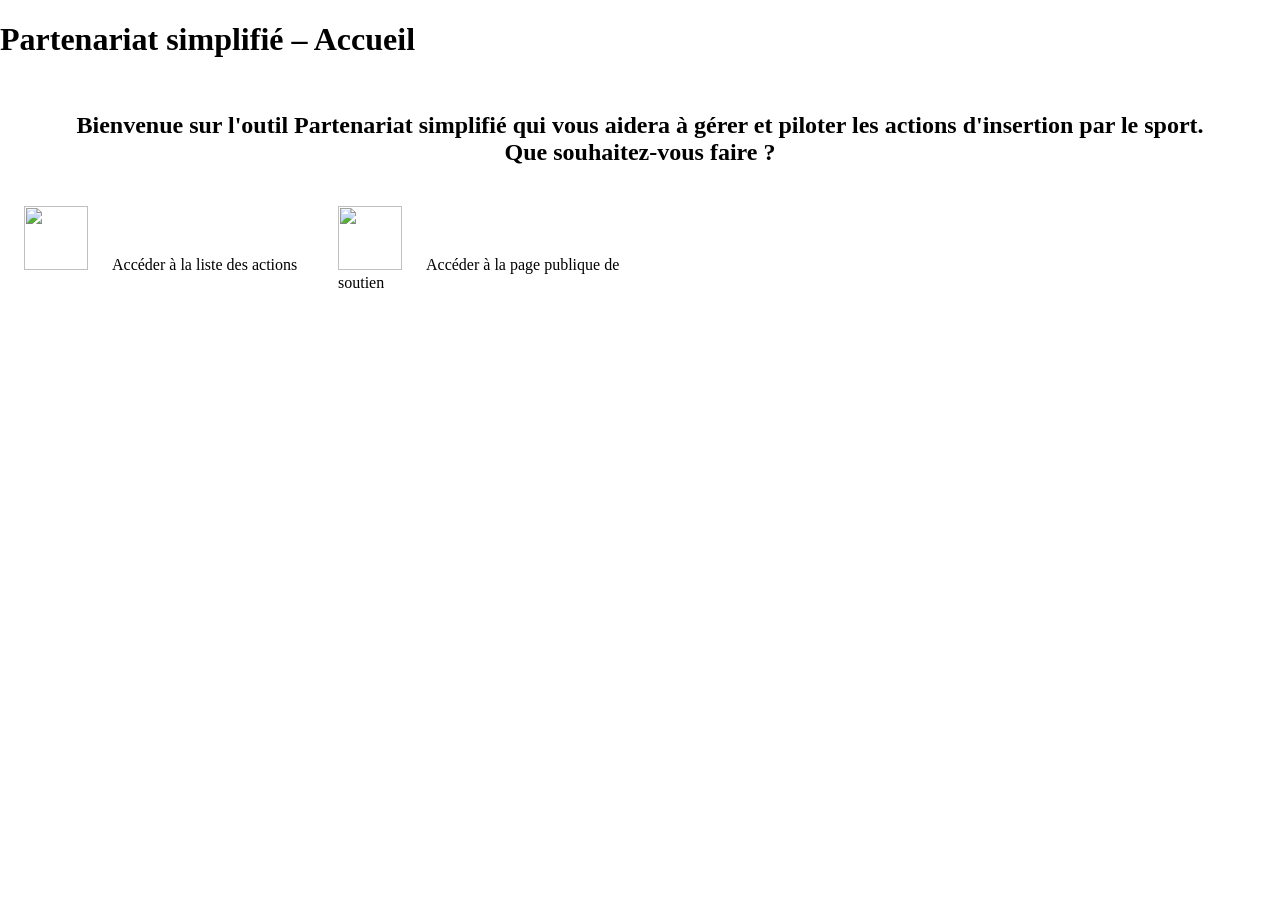
==== page-accueil.html @ c102cded "feat: remplacer l'en-tête propre par le bandeau commun" ====
<!doctype html>
<html lang="fr">
  <head>
    <meta charset="utf-8">
    <meta name="viewport" content="width=device-width, initial-scale=1">
    <title>Partenariat simplifié</title>
    <script src="https://docs.getgrist.com/grist-plugin-api.js"></script>
    <script src="https://hantaranui.github.io/Bandeau_France-Travail/bandeau.js" data-titre="Accueil"></script>
    <link href="https://cdn.francetravail.fr/studio/design-system/css/styles.css" rel="stylesheet">
    <script src="https://cdn.francetravail.fr/webco/v1/ft-autoloader.js" fetchpriority="high"></script>
    <style>
/* Toutes nos classes portent le prefixe « home- » : le design system est charge
   avant cette feuille, et reprendre un de ses noms (header, card, title...) nous
   ferait heriter de ses regles sans le voir. */

body {
  margin: 0;
  min-height: 100vh;
  background: var(--ft-color-background-layout-body);
  color: var(--ft-color-text-content-default);
}

.home-main {
  padding: 2rem 1.5rem;
}

/* Police, taille et graisse viennent de .t2 : on ne regle que la largeur, calee
   sur la grille des cartes, l'ecart avec elles et l'encre des autres titres. */
.home-intro {
  max-width: 80rem;
  margin: 0 auto 2.5rem;
  text-align: center;
  color: var(--ft-color-text-content-strong);
}

/* Quatre vignettes par ligne, remplies depuis la gauche : les entrees a venir
   prendront les places libres sans deplacer les premieres. Les vignettes sont le
   composant Card link tel quel (illustration a gauche, titre a droite) : la
   grille ne regle que leur nombre par ligne et la largeur totale. */
.home-cards {
  display: grid;
  grid-template-columns: repeat(4, minmax(0, 1fr));
  gap: 1.5rem;
  max-width: 80rem;
  margin: 0 auto;
}

/* Le composant ne laisse que .75rem entre sa decoration et son texte, ecart
   prevu pour une petite icone : a cote d'une illustration de 64 px, le titre
   paraissait colle. */
.home-cards .ds-card-link-body {
  padding-left: 1.25rem;
}

/* La ligne d'etat n'existe pas chez le design system. Elle herite de l'encre du
   corps de carte, qu'il passe au gris quand la carte est desactivee. */
.home-card-status {
  margin-top: .5rem;
  font-size: .875rem;
}
.home-card-status:empty { display: none; }

/* Panneau de configuration : il remplace les cartes le temps du reglage, sur le
   meme fond blanc qu'elles. */
.home-config {
  max-width: 64rem;
  margin: 0 auto;
  padding: 1.5rem;
  background: var(--ft-color-background-neutral-light);
  border: 1px solid var(--ft-color-border-neutral-default);
  border-radius: .5rem;
}

.home-config-title {
  color: var(--ft-color-text-content-strong);
}

.home-config-help {
  color: var(--ft-color-text-content-weak);
}

.home-config-field {
  margin-bottom: 1rem;
}

.home-config-actions {
  display: flex;
  flex-wrap: wrap;
  gap: .75rem;
  margin-top: 1.5rem;
}

/* Sous cette largeur, quatre cartes en ligne n'auraient plus la place pour
   leur titre a cote de l'illustration. */
@media (max-width: 1000px) {
  .home-cards { grid-template-columns: repeat(2, minmax(0, 1fr)); }
}

@media (max-width: 600px) {
  .home-main { padding: 1.5rem 1rem; }
  .home-cards { grid-template-columns: 1fr; gap: 1rem; }
  .home-config { padding: 1rem; }
}
</style>
  </head>
  <body class="outil-agent">
    <!-- Titre principal visible seulement des lecteurs d'écran : le bandeau commun n'a pas de h1. -->
    <h1 class="sr-only">Partenariat simplifié – Accueil</h1>

    <main class="home-main">
      <h2 class="t2 home-intro" id="intro">Bienvenue sur l'outil Partenariat simplifié qui vous aidera à gérer et piloter les actions d'insertion par le sport.<br>Que souhaitez-vous faire ?</h2>
      <nav class="home-cards" id="cards" aria-label="Accès rapides">
        <a class="ds-card-link ds-card-link-lg" id="card-dashboard" target="_top">
          <span class="ds-card-link-decoration">
            <img src="https://cdn.francetravail.fr/studio/design-system/illustrations/spots/dashboard.svg" width="64" height="64" alt="">
          </span>
          <span class="ds-card-link-body">
            <span class="ds-card-link-title">Accéder à la liste des actions</span>
            <span class="home-card-status" id="status-dashboard"></span>
          </span>
          <span aria-hidden="true" class="icon icon-chevron-r"></span>
        </a>
        <a class="ds-card-link ds-card-link-lg" id="card-soutien" target="_top">
          <span class="ds-card-link-decoration">
            <img src="https://cdn.francetravail.fr/studio/design-system/illustrations/spots/handshake.svg" width="64" height="64" alt="">
          </span>
          <span class="ds-card-link-body">
            <span class="ds-card-link-title">Accéder à la page publique de soutien</span>
            <span class="home-card-status" id="status-soutien"></span>
          </span>
          <span aria-hidden="true" class="icon icon-chevron-r"></span>
        </a>
      </nav>

      <section class="home-config" id="config" hidden aria-labelledby="config-title">
        <h2 class="t2 home-config-title" id="config-title">Cible des cartes</h2>
        <p class="home-config-help" id="config-help">Choisissez la page du document qu'ouvre chaque carte, puis cliquez sur « Enregistrer » ci-dessous et sur le bouton « Enregistrer » que Grist affiche en haut du widget. Sans ce second clic, le choix n'est pas conservé et les éditeurs n'ont pas leurs liens.</p>
        <form id="config-form">
          <div class="home-config-field">
            <label class="form-label" for="config-dashboard">Accéder à la liste des actions</label>
            <select class="form-control" id="config-dashboard"></select>
          </div>
          <div class="home-config-field">
            <label class="form-label" for="config-soutien">Accéder à la page publique de soutien</label>
            <select class="form-control" id="config-soutien"></select>
          </div>
          <div class="home-config-actions">
            <button class="btn btn-primary" type="submit"><span class="btn-content">Enregistrer</span></button>
            <button class="btn btn-secondary" type="button" id="config-cancel"><span class="btn-content">Annuler</span></button>
          </div>
        </form>
      </section>
    </main>

    <script>
"use strict";

// Le widget vit dans une iframe d'une autre origine que Grist, et l'API plugin
// n'offre aucune methode pour changer de page. Chaque carte est donc un vrai lien
// en target="_top", dont l'adresse est construite ici a l'execution : l'hote et
// l'identifiant du document ne sont connus que du document lui-meme, et le depot
// etant public, aucun des deux ne doit y figurer.

// Le nom par defaut est celui de la page dans le document livre. Il ne sert que
// tant que personne n'a choisi de cible, et seulement pour qui voit les noms des
// pages : un proprietaire, pas un editeur a acces partiel (voir resolveTarget).
// Sur une copie fraiche, un proprietaire doit donc enregistrer la configuration
// une fois pour que les editeurs aient leurs liens.
const TARGETS = [
  {key: "dashboard", defaultName: "Dashboard"},
  {key: "soutien", defaultName: "Page publique"},
];

const state = {
  loaded: false,
  pagesKnown: true,
  pages: [],
  docUrl: null,
  options: null,
};

// Le jeton d'acces renvoie l'adresse de l'API du document, seule source fiable de
// son adresse : window.top.location est illisible depuis une autre origine, et
// document.referrer peut etre reduit a l'origine seule. Le prefixe eventuel
// d'organisation (« /o/<equipe> ») est conserve tel quel.
//
// Grist lit le chemin par paires cle/valeur. Sans le mot « doc », il prend
// l'identifiant pour la cle et ce qui suit pour le nom du document : dans
// « /<id>/p/38 », « p » devenait ce nom, le numero de page etait perdu et Grist
// ouvrait sa page par defaut.
function docUrlFromBaseUrl(baseUrl) {
  const match = /^(https?:\/\/[^?#]*?)\/api\/docs\/([^/?#]+)\/?$/.exec(String(baseUrl || ""));
  return match ? `${match[1]}/doc/${match[2]}` : null;
}

// Grist renvoie ses tables par colonnes. L'adresse d'une page (« /p/<n> ») porte
// le numero de sa vue, et non celui de la ligne de _grist_Pages.
function listPages(pagesTable, viewsTable) {
  const names = new Map();
  (viewsTable.id || []).forEach((id, i) => names.set(id, viewsTable.name[i]));
  return (pagesTable.id || [])
    .map((_, i) => ({id: pagesTable.viewRef[i], name: names.get(pagesTable.viewRef[i]), pos: pagesTable.pagePos[i]}))
    .filter((page) => typeof page.name === "string")
    .sort((a, b) => a.pos - b.pos)
    .map(({id, name}) => ({id, name}));
}

// Le numero de vue survit aux renommages comme aux copies du document ; le nom
// ne sert que de repli, quand la page choisie a ete supprimee puis recreee.
//
// Le numero est aussi la seule donnee sure chez qui n'a qu'un acces partiel :
// Grist efface le nom de toute page portant un widget sur une table que
// l'utilisateur ne peut pas lire, mais garde son numero. Un editeur sans droit
// sur la table des actions voit donc la page du tableau de bord sans nom. Et si
// la liste des pages est illisible, on se fie au numero enregistre plutot que de
// desactiver la carte.
function resolveTarget(option, pages, defaultName, pagesKnown = true) {
  const choice = option && typeof option === "object" ? option : {};
  const savedName = typeof choice.pageName === "string" ? choice.pageName.trim() : "";
  const id = Number(choice.pageId);
  if (Number.isInteger(id) && id > 0) {
    const byId = pages.find((page) => page.id === id);
    if (byId) {
      const name = byId.name || savedName;
      return {page: {id, name}, wanted: name || defaultName};
    }
    if (!pagesKnown) return {page: {id, name: savedName}, wanted: savedName || defaultName};
  }
  const wanted = savedName || defaultName;
  const byName = pages.find((page) => page.name && page.name.trim() === wanted);
  return {page: byName || null, wanted};
}

function buildLinks(options, pages, docUrl, pagesKnown = true) {
  return TARGETS.map(({key, defaultName}) => {
    const {page, wanted} = resolveTarget(options && options[key], pages, defaultName, pagesKnown);
    let problem = null;
    if (!page) problem = "page";
    else if (!docUrl) problem = "document";
    return {key, pageName: wanted, url: problem ? null : `${docUrl}/p/${page.id}`, problem};
  });
}

function statusMessage(link) {
  // Une liste illisible vient le plus souvent des regles d'acces, qui la
  // refusent aux editeurs meme quand le widget a l'acces complet : c'est alors
  // la configuration enregistree par un proprietaire qui manque.
  if (link.problem === "page" && !state.pagesKnown) {
    return "Cible non enregistrée : un propriétaire du document doit la choisir dans la configuration du widget, qui demande l'accès complet.";
  }
  // Des noms effaces signalent un lecteur a acces partiel : il ne peut ni
  // retrouver la page par son nom, ni enregistrer la cible lui-meme.
  if (link.problem === "page" && state.pages.some((page) => !page.name)) {
    return "Cible non enregistrée : un propriétaire du document doit la choisir dans la configuration du widget.";
  }
  if (link.problem === "page") return `Page « ${link.pageName} » introuvable dans ce document.`;
  if (link.problem === "document") return "Adresse du document indisponible.";
  return "";
}

function render() {
  // Avant la premiere lecture du document, une carte sans cible n'est pas encore
  // une erreur : on n'affiche rien plutot qu'un « introuvable » fugace.
  const links = state.loaded ? buildLinks(state.options, state.pages, state.docUrl, state.pagesKnown) : [];
  for (const {key} of TARGETS) {
    const link = links.find((item) => item.key === key);
    const card = document.getElementById(`card-${key}`);
    if (link && link.url) card.setAttribute("href", link.url);
    else card.removeAttribute("href");
    // Seule une cible introuvable desactive la carte : pendant le chargement,
    // elle garde son aspect normal pour ne pas clignoter.
    card.classList.toggle("ds-card-link-disabled", Boolean(link && !link.url));
    document.getElementById(`status-${key}`).textContent = link ? statusMessage(link) : "";
  }
}

// Le panneau ne s'ouvre que par le bouton « Ouvrir la configuration » de Grist,
// reserve a qui peut modifier le document : les lecteurs n'en voient rien.
function openConfig() {
  for (const {key, defaultName} of TARGETS) {
    const select = document.getElementById(`config-${key}`);
    select.innerHTML = "";
    // Chaque liste presente la page que la carte vise deja, trouvee par son
    // numero ou par son nom par defaut : enregistrer fige alors son numero, seul
    // repere que voient les editeurs a acces partiel. Une liste sans page
    // retrouvee demande un choix explicite plutot que d'enregistrer du vide.
    const {page} = resolveTarget(state.options && state.options[key], state.pages, defaultName);
    if (!page) {
      const invite = makeOption("", "Choisir une page");
      invite.disabled = true;
      select.appendChild(invite);
    }
    for (const item of state.pages) {
      select.appendChild(makeOption(String(item.id), item.name || `Page n° ${item.id}`));
    }
    select.value = page ? String(page.id) : "";
  }
  // Un editeur a acces partiel ne recoit pas la liste des pages : les listes
  // resteraient vides sans qu'il sache pourquoi.
  document.getElementById("config-help").textContent = state.pages.length
    ? "Choisissez la page du document qu'ouvre chaque carte, puis cliquez sur « Enregistrer » ci-dessous et sur le bouton « Enregistrer » que Grist affiche en haut du widget. Sans ce second clic, le choix n'est pas conservé et les éditeurs n'ont pas leurs liens."
    : "Vos droits ne permettent pas de lire la liste des pages du document : ouvrez cette configuration en tant que propriétaire.";

  // Le texte d'accueil part avec les cartes : sa question n'a pas de sens
  // au-dessus du formulaire.
  document.getElementById("intro").hidden = true;
  document.getElementById("cards").hidden = true;
  document.getElementById("config").hidden = false;
  document.getElementById("config-dashboard").focus();
}

function closeConfig() {
  document.getElementById("config").hidden = true;
  document.getElementById("intro").hidden = false;
  document.getElementById("cards").hidden = false;
}

// textContent et non innerHTML : un nom de page vient du document et peut
// contenir n'importe quoi.
function makeOption(value, label) {
  const option = document.createElement("option");
  option.value = value;
  option.textContent = label;
  return option;
}

async function saveConfig(event) {
  event.preventDefault();
  const options = {};
  for (const {key} of TARGETS) {
    const id = document.getElementById(`config-${key}`).value;
    const page = state.pages.find((item) => String(item.id) === id);
    // Le nom est garde avec le numero pour le cas ou la page serait supprimee
    // puis recreee : le numero change alors, pas le nom.
    if (page) options[key] = {pageId: page.id, pageName: page.name};
  }
  await grist.setOptions(options);
  closeConfig();
}

async function load() {
  // Lire la liste des pages suppose l'acces complet : avec un acces limite a une
  // table, les tables de metadonnees sont refusees.
  try {
    const [pagesTable, viewsTable] = await Promise.all([
      grist.docApi.fetchTable("_grist_Pages"),
      grist.docApi.fetchTable("_grist_Views"),
    ]);
    state.pages = listPages(pagesTable, viewsTable);
  } catch (error) {
    console.warn("Pages du document illisibles :", error);
    state.pagesKnown = false;
  }
  try {
    const {baseUrl} = await grist.docApi.getAccessToken({readOnly: true});
    state.docUrl = docUrlFromBaseUrl(baseUrl);
  } catch (error) {
    console.warn("Adresse du document indisponible :", error);
  }
  state.loaded = true;
  render();
}

document.getElementById("config-form").addEventListener("submit", saveConfig);
document.getElementById("config-cancel").addEventListener("click", closeConfig);

grist.ready({requiredAccess: "full", onEditOptions: openConfig});
grist.onOptions((options) => {
  state.options = options;
  render();
});
load();
</script>
  </body>
</html>
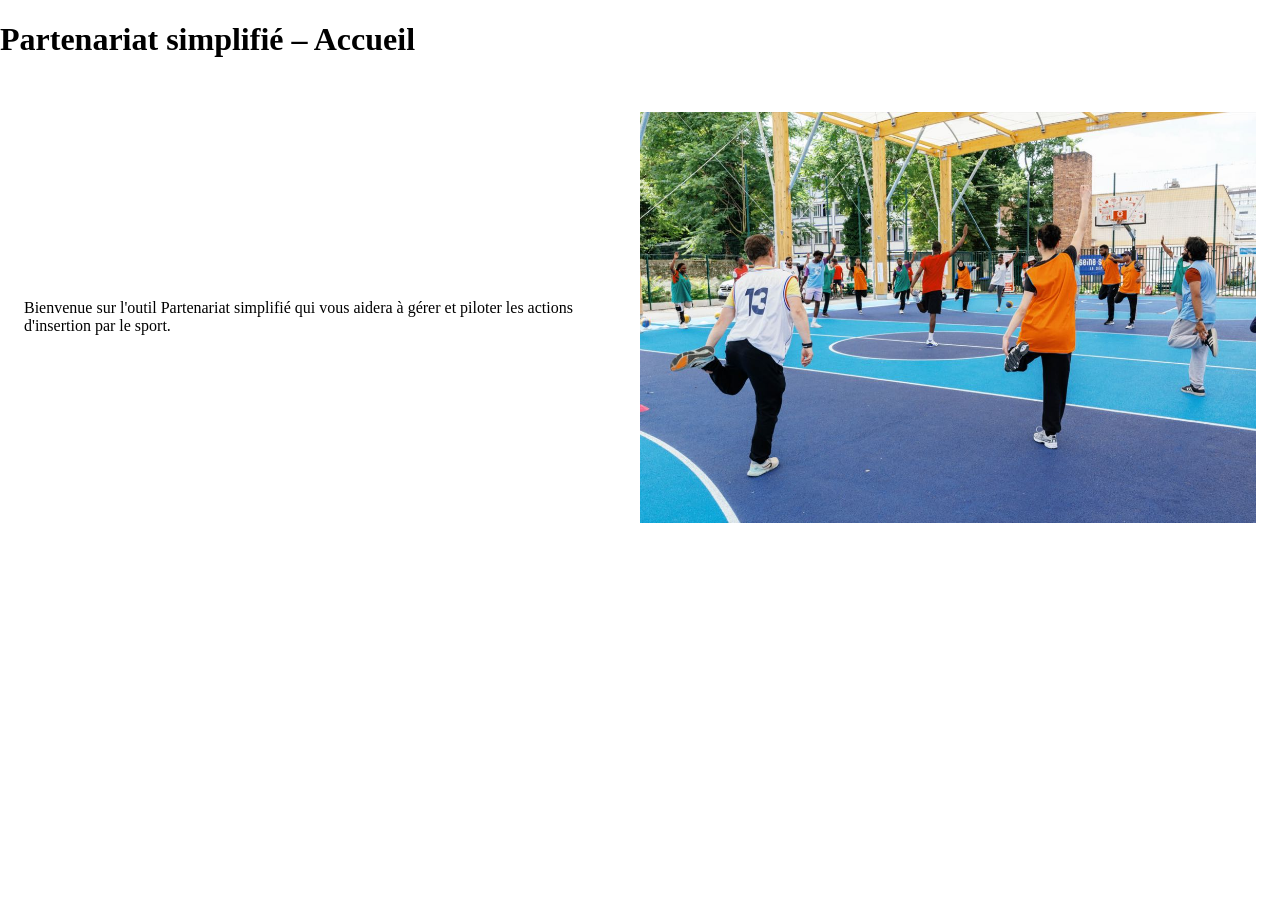
==== commit 8420f992: "feat: nouvelle page d'accueil sans cartes, texte et photo (fournie par le chef de projet)" ====
--- a/page-accueil.html
+++ b/page-accueil.html
@@ -5,7 +5,7 @@
     <meta name="viewport" content="width=device-width, initial-scale=1">
     <title>Partenariat simplifié</title>
     <script src="https://docs.getgrist.com/grist-plugin-api.js"></script>
-    <script src="https://hantaranui.github.io/Bandeau_France-Travail/bandeau.js" data-titre="Accueil"></script>
+    <script src="https://hantaranui.github.io/Bandeau_France-Travail/bandeau.js" data-titre="Partenariat simplifié"></script>
     <link href="https://cdn.francetravail.fr/studio/design-system/css/styles.css" rel="stylesheet">
     <script src="https://cdn.francetravail.fr/webco/v1/ft-autoloader.js" fetchpriority="high"></script>
     <style>
@@ -13,10 +13,14 @@
    avant cette feuille, et reprendre un de ses noms (header, card, title...) nous
    ferait heriter de ses regles sans le voir. */
 
+/* Fond et couleur du texte vont ensemble : si seul le fond etait pose, un texte
+   clair herite d'un theme sombre de Grist deviendrait illisible sur le blanc.
+   Sous « outil-agent », --ft-color-background-layout-body est bleu pale : le
+   blanc vient de --ft-color-background-neutral-light. */
 body {
   margin: 0;
   min-height: 100vh;
-  background: var(--ft-color-background-layout-body);
+  background: var(--ft-color-background-neutral-light);
   color: var(--ft-color-text-content-default);
 }
 
@@ -24,82 +28,48 @@
   padding: 2rem 1.5rem;
 }
 
-/* Police, taille et graisse viennent de .t2 : on ne regle que la largeur, calee
-   sur la grille des cartes, l'ecart avec elles et l'encre des autres titres. */
-.home-intro {
-  max-width: 80rem;
-  margin: 0 auto 2.5rem;
-  text-align: center;
-  color: var(--ft-color-text-content-strong);
-}
-
-/* Quatre vignettes par ligne, remplies depuis la gauche : les entrees a venir
-   prendront les places libres sans deplacer les premieres. Les vignettes sont le
-   composant Card link tel quel (illustration a gauche, titre a droite) : la
-   grille ne regle que leur nombre par ligne et la largeur totale. */
-.home-cards {
+/* Une colonne : le texte d'abord, la photo dessous (meme ordre que dans le HTML,
+   donc meme ordre de lecture au clavier et au lecteur d'ecran). */
+.home-content {
   display: grid;
-  grid-template-columns: repeat(4, minmax(0, 1fr));
-  gap: 1.5rem;
+  grid-template-columns: 1fr;
+  gap: var(--ft-spacer-m2);
+  align-items: center;
   max-width: 80rem;
   margin: 0 auto;
 }
 
-/* Le composant ne laisse que .75rem entre sa decoration et son texte, ecart
-   prevu pour une petite icone : a cote d'une illustration de 64 px, le titre
-   paraissait colle. */
-.home-cards .ds-card-link-body {
-  padding-left: 1.25rem;
-}
-
-/* La ligne d'etat n'existe pas chez le design system. Elle herite de l'encre du
-   corps de carte, qu'il passe au gris quand la carte est desactivee. */
-.home-card-status {
-  margin-top: .5rem;
-  font-size: .875rem;
-}
-.home-card-status:empty { display: none; }
-
-/* Panneau de configuration : il remplace les cartes le temps du reglage, sur le
-   meme fond blanc qu'elles. */
-.home-config {
-  max-width: 64rem;
-  margin: 0 auto;
-  padding: 1.5rem;
-  background: var(--ft-color-background-neutral-light);
-  border: 1px solid var(--ft-color-border-neutral-default);
-  border-radius: .5rem;
-}
-
-.home-config-title {
+/* Police, taille et graisse viennent de .t1 : on ne regle que l'encre, l'alignement
+   et la marge basse que .t1 ajoute (l'ecart vient du gap de la grille). */
+.home-intro {
+  margin: 0;
+  text-align: left;
   color: var(--ft-color-text-content-strong);
 }
 
-.home-config-help {
-  color: var(--ft-color-text-content-weak);
+/* Petit ecran : hauteur limitee, photo recadree au centre. */
+.home-photo {
+  display: block;
+  width: 100%;
+  max-width: 100%;
+  height: auto;
+  aspect-ratio: 16 / 9;
+  object-fit: cover;
+  object-position: 50% 50%;
 }
 
-.home-config-field {
-  margin-bottom: 1rem;
-}
-
-.home-config-actions {
-  display: flex;
-  flex-wrap: wrap;
-  gap: .75rem;
-  margin-top: 1.5rem;
-}
-
-/* Sous cette largeur, quatre cartes en ligne n'auraient plus la place pour
-   leur titre a cote de l'illustration. */
-@media (max-width: 1000px) {
-  .home-cards { grid-template-columns: repeat(2, minmax(0, 1fr)); }
+/* 768 px est le point « md » du design system. Deux colonnes de meme largeur ;
+   la photo reprend son rapport d'origine, sans recadrage. */
+@media (min-width: 768px) {
+  .home-content {
+    grid-template-columns: repeat(2, minmax(0, 1fr));
+    gap: var(--ft-spacer-l1);
+  }
+  .home-photo { aspect-ratio: auto; }
 }
 
 @media (max-width: 600px) {
   .home-main { padding: 1.5rem 1rem; }
-  .home-cards { grid-template-columns: 1fr; gap: 1rem; }
-  .home-config { padding: 1rem; }
 }
 </style>
   </head>
@@ -108,268 +78,20 @@
     <h1 class="sr-only">Partenariat simplifié – Accueil</h1>
 
     <main class="home-main">
-      <h2 class="t2 home-intro" id="intro">Bienvenue sur l'outil Partenariat simplifié qui vous aidera à gérer et piloter les actions d'insertion par le sport.<br>Que souhaitez-vous faire ?</h2>
-      <nav class="home-cards" id="cards" aria-label="Accès rapides">
-        <a class="ds-card-link ds-card-link-lg" id="card-dashboard" target="_top">
-          <span class="ds-card-link-decoration">
-            <img src="https://cdn.francetravail.fr/studio/design-system/illustrations/spots/dashboard.svg" width="64" height="64" alt="">
-          </span>
-          <span class="ds-card-link-body">
-            <span class="ds-card-link-title">Accéder à la liste des actions</span>
-            <span class="home-card-status" id="status-dashboard"></span>
-          </span>
-          <span aria-hidden="true" class="icon icon-chevron-r"></span>
-        </a>
-        <a class="ds-card-link ds-card-link-lg" id="card-soutien" target="_top">
-          <span class="ds-card-link-decoration">
-            <img src="https://cdn.francetravail.fr/studio/design-system/illustrations/spots/handshake.svg" width="64" height="64" alt="">
-          </span>
-          <span class="ds-card-link-body">
-            <span class="ds-card-link-title">Accéder à la page publique de soutien</span>
-            <span class="home-card-status" id="status-soutien"></span>
-          </span>
-          <span aria-hidden="true" class="icon icon-chevron-r"></span>
-        </a>
-      </nav>
-
-      <section class="home-config" id="config" hidden aria-labelledby="config-title">
-        <h2 class="t2 home-config-title" id="config-title">Cible des cartes</h2>
-        <p class="home-config-help" id="config-help">Choisissez la page du document qu'ouvre chaque carte, puis cliquez sur « Enregistrer » ci-dessous et sur le bouton « Enregistrer » que Grist affiche en haut du widget. Sans ce second clic, le choix n'est pas conservé et les éditeurs n'ont pas leurs liens.</p>
-        <form id="config-form">
-          <div class="home-config-field">
-            <label class="form-label" for="config-dashboard">Accéder à la liste des actions</label>
-            <select class="form-control" id="config-dashboard"></select>
-          </div>
-          <div class="home-config-field">
-            <label class="form-label" for="config-soutien">Accéder à la page publique de soutien</label>
-            <select class="form-control" id="config-soutien"></select>
-          </div>
-          <div class="home-config-actions">
-            <button class="btn btn-primary" type="submit"><span class="btn-content">Enregistrer</span></button>
-            <button class="btn btn-secondary" type="button" id="config-cancel"><span class="btn-content">Annuler</span></button>
-          </div>
-        </form>
-      </section>
+      <div class="home-content">
+        <p class="t1 home-intro">Bienvenue sur l'outil Partenariat simplifié qui vous aidera à gérer et piloter les actions d'insertion par le sport.</p>
+        <img class="home-photo" src="photo-accueil.jpg" alt="" width="1200" height="800">
+      </div>
     </main>
 
     <script>
 "use strict";
 
-// Le widget vit dans une iframe d'une autre origine que Grist, et l'API plugin
-// n'offre aucune methode pour changer de page. Chaque carte est donc un vrai lien
-// en target="_top", dont l'adresse est construite ici a l'execution : l'hote et
-// l'identifiant du document ne sont connus que du document lui-meme, et le depot
-// etant public, aucun des deux ne doit y figurer.
-
-// Le nom par defaut est celui de la page dans le document livre. Il ne sert que
-// tant que personne n'a choisi de cible, et seulement pour qui voit les noms des
-// pages : un proprietaire, pas un editeur a acces partiel (voir resolveTarget).
-// Sur une copie fraiche, un proprietaire doit donc enregistrer la configuration
-// une fois pour que les editeurs aient leurs liens.
-const TARGETS = [
-  {key: "dashboard", defaultName: "Dashboard"},
-  {key: "soutien", defaultName: "Page publique"},
-];
-
-const state = {
-  loaded: false,
-  pagesKnown: true,
-  pages: [],
-  docUrl: null,
-  options: null,
-};
-
-// Le jeton d'acces renvoie l'adresse de l'API du document, seule source fiable de
-// son adresse : window.top.location est illisible depuis une autre origine, et
-// document.referrer peut etre reduit a l'origine seule. Le prefixe eventuel
-// d'organisation (« /o/<equipe> ») est conserve tel quel.
-//
-// Grist lit le chemin par paires cle/valeur. Sans le mot « doc », il prend
-// l'identifiant pour la cle et ce qui suit pour le nom du document : dans
-// « /<id>/p/38 », « p » devenait ce nom, le numero de page etait perdu et Grist
-// ouvrait sa page par defaut.
-function docUrlFromBaseUrl(baseUrl) {
-  const match = /^(https?:\/\/[^?#]*?)\/api\/docs\/([^/?#]+)\/?$/.exec(String(baseUrl || ""));
-  return match ? `${match[1]}/doc/${match[2]}` : null;
-}
-
-// Grist renvoie ses tables par colonnes. L'adresse d'une page (« /p/<n> ») porte
-// le numero de sa vue, et non celui de la ligne de _grist_Pages.
-function listPages(pagesTable, viewsTable) {
-  const names = new Map();
-  (viewsTable.id || []).forEach((id, i) => names.set(id, viewsTable.name[i]));
-  return (pagesTable.id || [])
-    .map((_, i) => ({id: pagesTable.viewRef[i], name: names.get(pagesTable.viewRef[i]), pos: pagesTable.pagePos[i]}))
-    .filter((page) => typeof page.name === "string")
-    .sort((a, b) => a.pos - b.pos)
-    .map(({id, name}) => ({id, name}));
-}
-
-// Le numero de vue survit aux renommages comme aux copies du document ; le nom
-// ne sert que de repli, quand la page choisie a ete supprimee puis recreee.
-//
-// Le numero est aussi la seule donnee sure chez qui n'a qu'un acces partiel :
-// Grist efface le nom de toute page portant un widget sur une table que
-// l'utilisateur ne peut pas lire, mais garde son numero. Un editeur sans droit
-// sur la table des actions voit donc la page du tableau de bord sans nom. Et si
-// la liste des pages est illisible, on se fie au numero enregistre plutot que de
-// desactiver la carte.
-function resolveTarget(option, pages, defaultName, pagesKnown = true) {
-  const choice = option && typeof option === "object" ? option : {};
-  const savedName = typeof choice.pageName === "string" ? choice.pageName.trim() : "";
-  const id = Number(choice.pageId);
-  if (Number.isInteger(id) && id > 0) {
-    const byId = pages.find((page) => page.id === id);
-    if (byId) {
-      const name = byId.name || savedName;
-      return {page: {id, name}, wanted: name || defaultName};
-    }
-    if (!pagesKnown) return {page: {id, name: savedName}, wanted: savedName || defaultName};
-  }
-  const wanted = savedName || defaultName;
-  const byName = pages.find((page) => page.name && page.name.trim() === wanted);
-  return {page: byName || null, wanted};
-}
-
-function buildLinks(options, pages, docUrl, pagesKnown = true) {
-  return TARGETS.map(({key, defaultName}) => {
-    const {page, wanted} = resolveTarget(options && options[key], pages, defaultName, pagesKnown);
-    let problem = null;
-    if (!page) problem = "page";
-    else if (!docUrl) problem = "document";
-    return {key, pageName: wanted, url: problem ? null : `${docUrl}/p/${page.id}`, problem};
-  });
-}
-
-function statusMessage(link) {
-  // Une liste illisible vient le plus souvent des regles d'acces, qui la
-  // refusent aux editeurs meme quand le widget a l'acces complet : c'est alors
-  // la configuration enregistree par un proprietaire qui manque.
-  if (link.problem === "page" && !state.pagesKnown) {
-    return "Cible non enregistrée : un propriétaire du document doit la choisir dans la configuration du widget, qui demande l'accès complet.";
-  }
-  // Des noms effaces signalent un lecteur a acces partiel : il ne peut ni
-  // retrouver la page par son nom, ni enregistrer la cible lui-meme.
-  if (link.problem === "page" && state.pages.some((page) => !page.name)) {
-    return "Cible non enregistrée : un propriétaire du document doit la choisir dans la configuration du widget.";
-  }
-  if (link.problem === "page") return `Page « ${link.pageName} » introuvable dans ce document.`;
-  if (link.problem === "document") return "Adresse du document indisponible.";
-  return "";
-}
-
-function render() {
-  // Avant la premiere lecture du document, une carte sans cible n'est pas encore
-  // une erreur : on n'affiche rien plutot qu'un « introuvable » fugace.
-  const links = state.loaded ? buildLinks(state.options, state.pages, state.docUrl, state.pagesKnown) : [];
-  for (const {key} of TARGETS) {
-    const link = links.find((item) => item.key === key);
-    const card = document.getElementById(`card-${key}`);
-    if (link && link.url) card.setAttribute("href", link.url);
-    else card.removeAttribute("href");
-    // Seule une cible introuvable desactive la carte : pendant le chargement,
-    // elle garde son aspect normal pour ne pas clignoter.
-    card.classList.toggle("ds-card-link-disabled", Boolean(link && !link.url));
-    document.getElementById(`status-${key}`).textContent = link ? statusMessage(link) : "";
-  }
-}
-
-// Le panneau ne s'ouvre que par le bouton « Ouvrir la configuration » de Grist,
-// reserve a qui peut modifier le document : les lecteurs n'en voient rien.
-function openConfig() {
-  for (const {key, defaultName} of TARGETS) {
-    const select = document.getElementById(`config-${key}`);
-    select.innerHTML = "";
-    // Chaque liste presente la page que la carte vise deja, trouvee par son
-    // numero ou par son nom par defaut : enregistrer fige alors son numero, seul
-    // repere que voient les editeurs a acces partiel. Une liste sans page
-    // retrouvee demande un choix explicite plutot que d'enregistrer du vide.
-    const {page} = resolveTarget(state.options && state.options[key], state.pages, defaultName);
-    if (!page) {
-      const invite = makeOption("", "Choisir une page");
-      invite.disabled = true;
-      select.appendChild(invite);
-    }
-    for (const item of state.pages) {
-      select.appendChild(makeOption(String(item.id), item.name || `Page n° ${item.id}`));
-    }
-    select.value = page ? String(page.id) : "";
-  }
-  // Un editeur a acces partiel ne recoit pas la liste des pages : les listes
-  // resteraient vides sans qu'il sache pourquoi.
-  document.getElementById("config-help").textContent = state.pages.length
-    ? "Choisissez la page du document qu'ouvre chaque carte, puis cliquez sur « Enregistrer » ci-dessous et sur le bouton « Enregistrer » que Grist affiche en haut du widget. Sans ce second clic, le choix n'est pas conservé et les éditeurs n'ont pas leurs liens."
-    : "Vos droits ne permettent pas de lire la liste des pages du document : ouvrez cette configuration en tant que propriétaire.";
-
-  // Le texte d'accueil part avec les cartes : sa question n'a pas de sens
-  // au-dessus du formulaire.
-  document.getElementById("intro").hidden = true;
-  document.getElementById("cards").hidden = true;
-  document.getElementById("config").hidden = false;
-  document.getElementById("config-dashboard").focus();
-}
-
-function closeConfig() {
-  document.getElementById("config").hidden = true;
-  document.getElementById("intro").hidden = false;
-  document.getElementById("cards").hidden = false;
-}
-
-// textContent et non innerHTML : un nom de page vient du document et peut
-// contenir n'importe quoi.
-function makeOption(value, label) {
-  const option = document.createElement("option");
-  option.value = value;
-  option.textContent = label;
-  return option;
-}
-
-async function saveConfig(event) {
-  event.preventDefault();
-  const options = {};
-  for (const {key} of TARGETS) {
-    const id = document.getElementById(`config-${key}`).value;
-    const page = state.pages.find((item) => String(item.id) === id);
-    // Le nom est garde avec le numero pour le cas ou la page serait supprimee
-    // puis recreee : le numero change alors, pas le nom.
-    if (page) options[key] = {pageId: page.id, pageName: page.name};
-  }
-  await grist.setOptions(options);
-  closeConfig();
-}
-
-async function load() {
-  // Lire la liste des pages suppose l'acces complet : avec un acces limite a une
-  // table, les tables de metadonnees sont refusees.
-  try {
-    const [pagesTable, viewsTable] = await Promise.all([
-      grist.docApi.fetchTable("_grist_Pages"),
-      grist.docApi.fetchTable("_grist_Views"),
-    ]);
-    state.pages = listPages(pagesTable, viewsTable);
-  } catch (error) {
-    console.warn("Pages du document illisibles :", error);
-    state.pagesKnown = false;
-  }
-  try {
-    const {baseUrl} = await grist.docApi.getAccessToken({readOnly: true});
-    state.docUrl = docUrlFromBaseUrl(baseUrl);
-  } catch (error) {
-    console.warn("Adresse du document indisponible :", error);
-  }
-  state.loaded = true;
-  render();
-}
-
-document.getElementById("config-form").addEventListener("submit", saveConfig);
-document.getElementById("config-cancel").addEventListener("click", closeConfig);
-
-grist.ready({requiredAccess: "full", onEditOptions: openConfig});
-grist.onOptions((options) => {
-  state.options = options;
-  render();
-});
-load();
+// La page est statique : elle n'affiche plus que le texte d'accueil et une photo,
+// et ne lit ni n'ecrit aucune table du document. Le niveau « full » est conserve
+// tel quel, car le retirer est hors demande et pourrait priver le bandeau commun
+// de ce dont il a besoin.
+grist.ready({requiredAccess: "full"});
 </script>
   </body>
 </html>
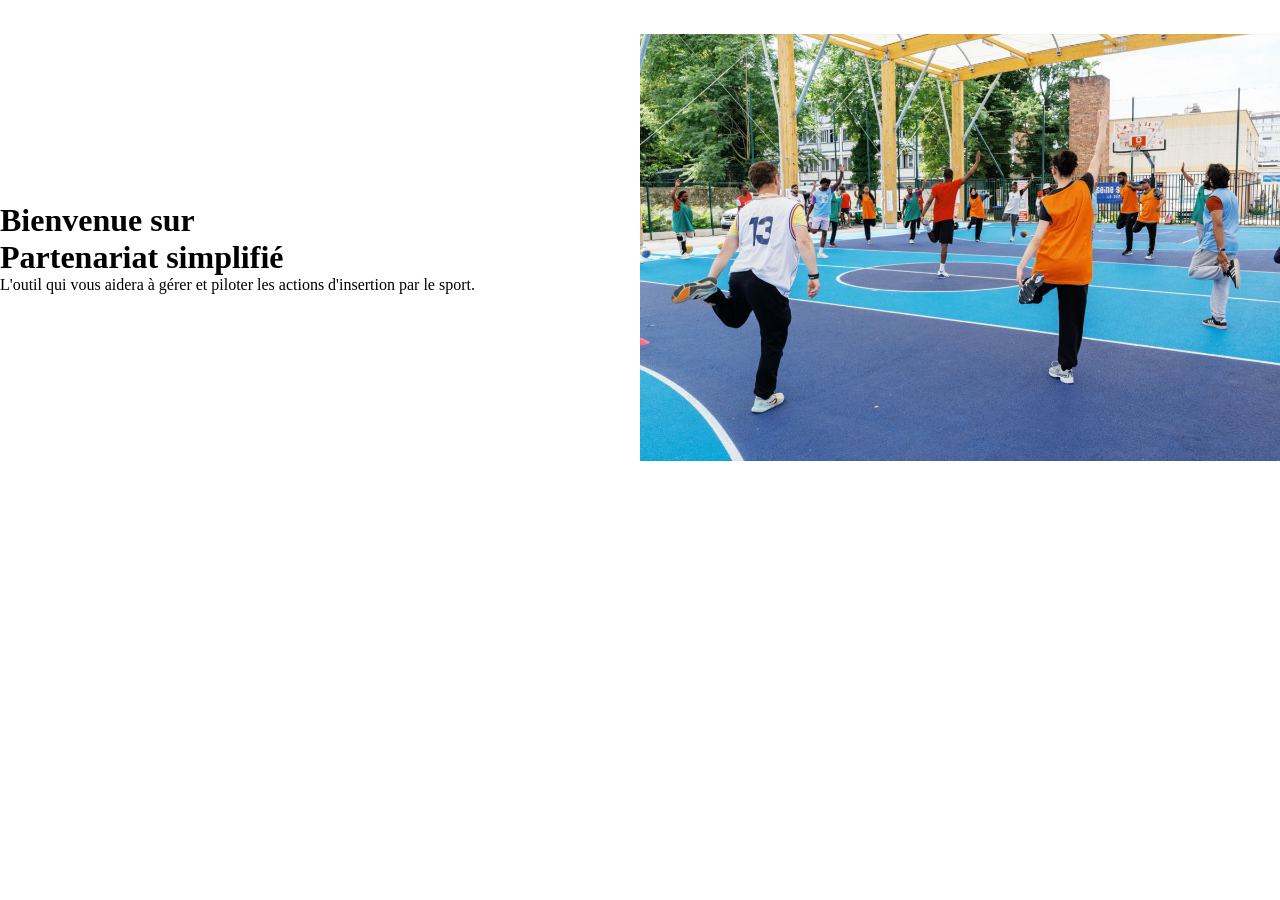
==== commit afd6814e: "test: tests de la zone d'accueil" ====
--- a/page-accueil.html
+++ b/page-accueil.html
@@ -24,8 +24,27 @@
   color: var(--ft-color-text-content-default);
 }
 
+/* Pas de marge ici : la zone d'accueil prend toute la largeur (sa bande teintee
+   va jusqu'aux bords) et gere elle-meme ses marges. */
 .home-main {
-  padding: 2rem 1.5rem;
+  padding: 0;
+}
+
+/* Zone d'accueil : espace vertical, marges laterales, et overflow cache pour que
+   les disques decoratifs ne creent jamais de defilement horizontal.
+   Fond et texte sont poses ensemble : la teinte (strip with-bg-blue, du design
+   system) est translucide et se pose sur le blanc du body ; le texte reste en
+   couleur fixe, donc identique en mode clair et en mode sombre de Grist. */
+.home-hero {
+  overflow: hidden;
+  padding: var(--ft-spacer-l1) 1.5rem;
+  color: var(--ft-color-text-content-strong);
+}
+
+/* Bas en courbe : lie a la teinte. En retirant « with-bg-blue » dans le HTML,
+   cette regle ne s'applique plus : on retire la bande ET sa courbe d'un coup. */
+.home-hero.with-bg-blue {
+  border-radius: 0 0 50% 50% / 0 0 var(--ft-spacer-l3) var(--ft-spacer-l3);
 }
 
 /* Une colonne : le texte d'abord, la photo dessous (meme ordre que dans le HTML,
@@ -33,18 +52,59 @@
 .home-content {
   display: grid;
   grid-template-columns: 1fr;
-  gap: var(--ft-spacer-m2);
+  gap: var(--ft-spacer-l1);
   align-items: center;
   max-width: 80rem;
   margin: 0 auto;
 }
 
-/* Police, taille et graisse viennent de .t1 : on ne regle que l'encre, l'alignement
-   et la marge basse que .t1 ajoute (l'ecart vient du gap de la grille). */
+/* Taille et graisse viennent de .display-3 et des classes font-weight-* ;
+   on ne regle que l'encre et l'espace sous le titre (celui de la feuille est remis
+   a zero, l'ecart est pose une seule fois ici). */
+.home-title {
+  margin: 0 0 var(--ft-spacer-m2);
+  color: var(--ft-color-text-content-strong);
+}
+
+/* Police, taille et graisse viennent de .t2 : on ne regle que l'encre, l'alignement
+   et la marge basse que .t2 ajoute. */
 .home-intro {
   margin: 0;
   text-align: left;
   color: var(--ft-color-text-content-strong);
+}
+
+/* Cadre de la photo : il porte les deux disques decoratifs (::before et ::after).
+   « isolation: isolate » garde les disques (z-index negatif) derriere la photo
+   sans passer derriere le fond de la page. Aucun texte, aucune information. */
+.home-photo-frame {
+  position: relative;
+  isolation: isolate;
+}
+
+.home-photo-frame::before,
+.home-photo-frame::after {
+  content: "";
+  position: absolute;
+  z-index: -1;
+  aspect-ratio: 1;
+  border-radius: 50%;
+}
+
+/* Grand disque, en haut a droite, qui depasse du cadre. */
+.home-photo-frame::before {
+  width: 50%;
+  top: -12%;
+  right: -8%;
+  background: var(--ft-color-background-primary-default);
+}
+
+/* Petit disque pale, en bas a gauche, qui depasse du cadre. */
+.home-photo-frame::after {
+  width: 32%;
+  bottom: -10%;
+  left: -6%;
+  background: var(--ft-color-background-primary-weaker);
 }
 
 /* Petit ecran : hauteur limitee, photo recadree au centre. */
@@ -56,31 +116,54 @@
   aspect-ratio: 16 / 9;
   object-fit: cover;
   object-position: 50% 50%;
+  border-radius: var(--ft-radius-default);
 }
 
 /* 768 px est le point « md » du design system. Deux colonnes de meme largeur ;
    la photo reprend son rapport d'origine, sans recadrage. */
 @media (min-width: 768px) {
+  .home-hero {
+    min-height: 30.9375rem;
+    padding-top: var(--ft-spacer-l4);
+    padding-bottom: var(--ft-spacer-l4);
+    display: flex;
+    align-items: center;
+  }
   .home-content {
+    width: 100%;
     grid-template-columns: repeat(2, minmax(0, 1fr));
-    gap: var(--ft-spacer-l1);
   }
   .home-photo { aspect-ratio: auto; }
+  .home-photo-frame::before { width: 70%; }
+  .home-photo-frame::after { width: 45%; }
 }
 
 @media (max-width: 600px) {
-  .home-main { padding: 1.5rem 1rem; }
+  .home-hero { padding-left: 1rem; padding-right: 1rem; }
 }
 </style>
   </head>
   <body class="outil-agent">
-    <!-- Titre principal visible seulement des lecteurs d'écran : le bandeau commun n'a pas de h1. -->
-    <h1 class="sr-only">Partenariat simplifié – Accueil</h1>
-
     <main class="home-main">
-      <div class="home-content">
-        <p class="t1 home-intro">Bienvenue sur l'outil Partenariat simplifié qui vous aidera à gérer et piloter les actions d'insertion par le sport.</p>
-        <img class="home-photo" src="photo-accueil.jpg" alt="" width="1200" height="800">
+      <!-- Zone d'accueil. Pour enlever la bande teintée ET son bas en courbe,
+           il suffit de retirer la classe « with-bg-blue » ci-dessous : la page
+           redevient blanche. (« strip » seule ne change rien de visible.) -->
+      <div class="strip with-bg-blue home-hero">
+        <div class="home-content">
+          <div class="home-text">
+            <!-- Le seul h1 de la page : le bandeau commun n'en a pas. Le <br role="none">
+                 coupe la ligne sans que le lecteur d'écran lise une rupture. -->
+            <h1 class="display-3 home-title">
+              <span class="font-weight-normal">Bienvenue sur</span><br role="none">
+              <span class="font-weight-bold">Partenariat simplifié</span>
+            </h1>
+            <p class="t2 font-weight-normal home-intro">L'outil qui vous aidera à gérer et piloter les actions d'insertion par le sport.</p>
+          </div>
+          <!-- Le cadre porte les deux disques décoratifs (voir style.css). -->
+          <div class="home-photo-frame">
+            <img class="home-photo" src="photo-accueil.jpg" alt="" width="1200" height="800">
+          </div>
+        </div>
       </div>
     </main>
 
